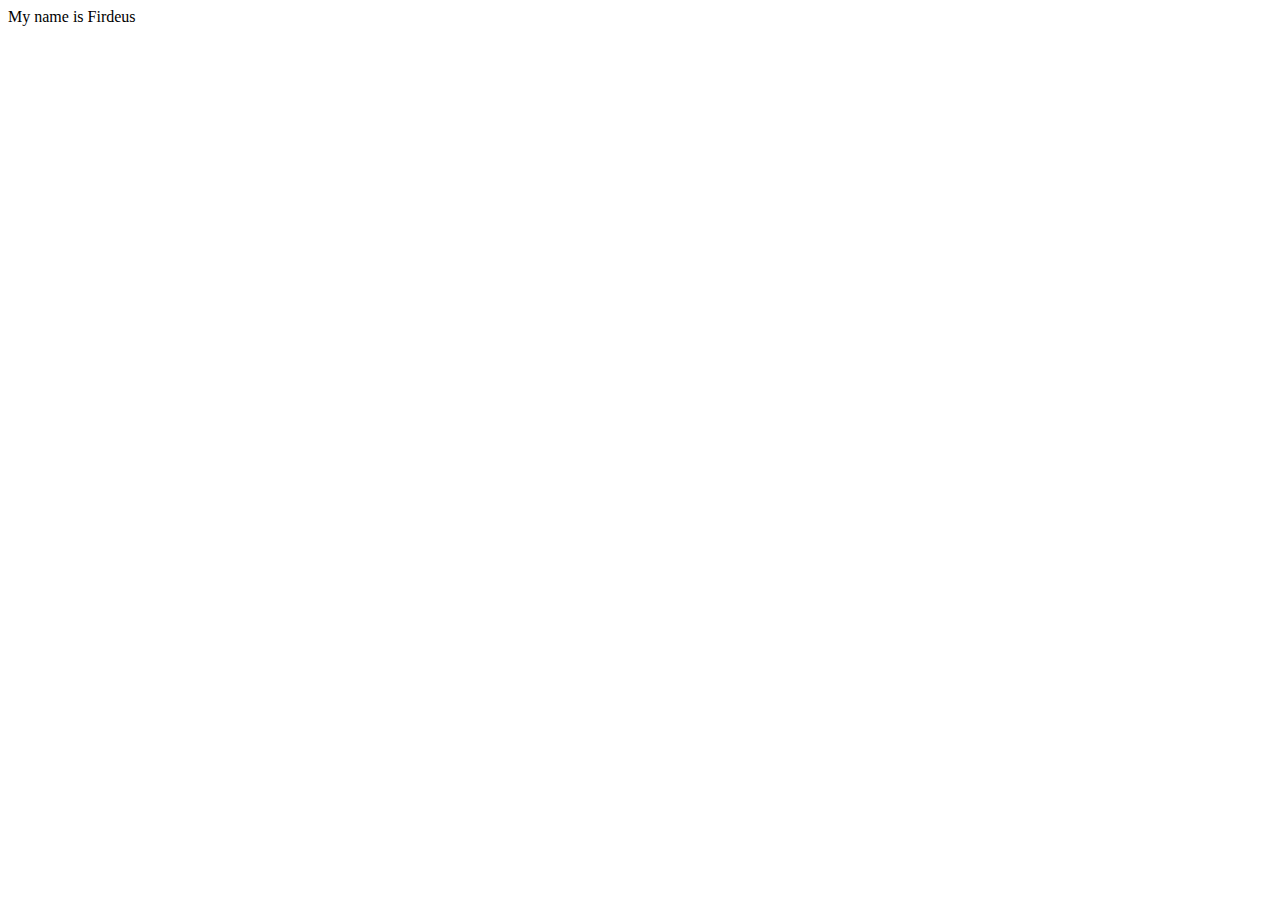
==== index.html @ 7bd6c56e "initialized git repository" ====
<!DOCTYPE html>
<html lang="en">
<head>
    <meta charset="UTF-8">
    <meta http-equiv="X-UA-Compatible" content="IE=edge">
    <meta name="viewport" content="width=device-width, initial-scale=1.0">
    <title>Document</title>
</head>
<body>
    My name is Firdeus
</body>
</html>
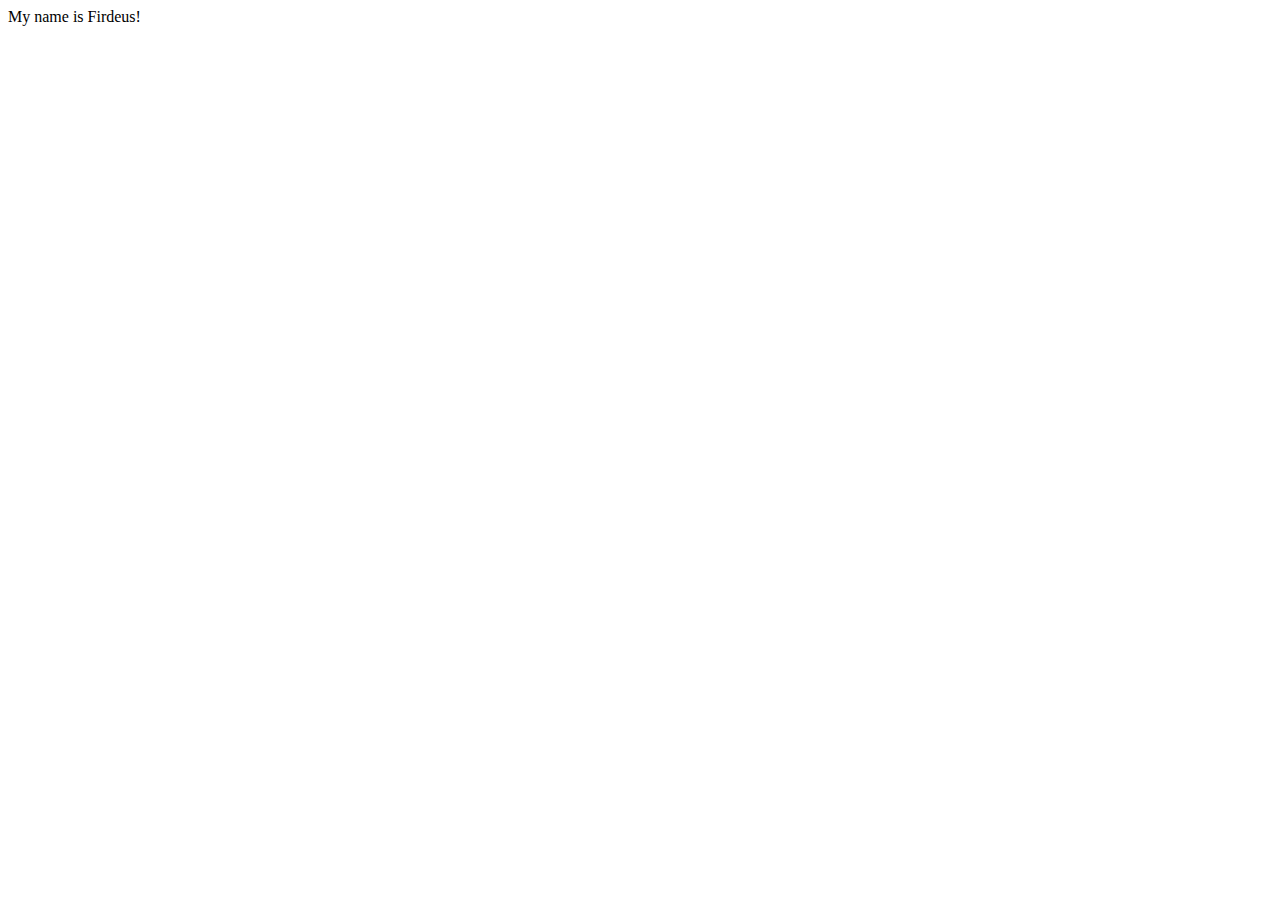
==== commit e424b25d: "changed" ====
--- a/index.html
+++ b/index.html
@@ -7,6 +7,6 @@
     <title>Document</title>
 </head>
 <body>
-    My name is Firdeus
+    My name is Firdeus!
 </body>
 </html>